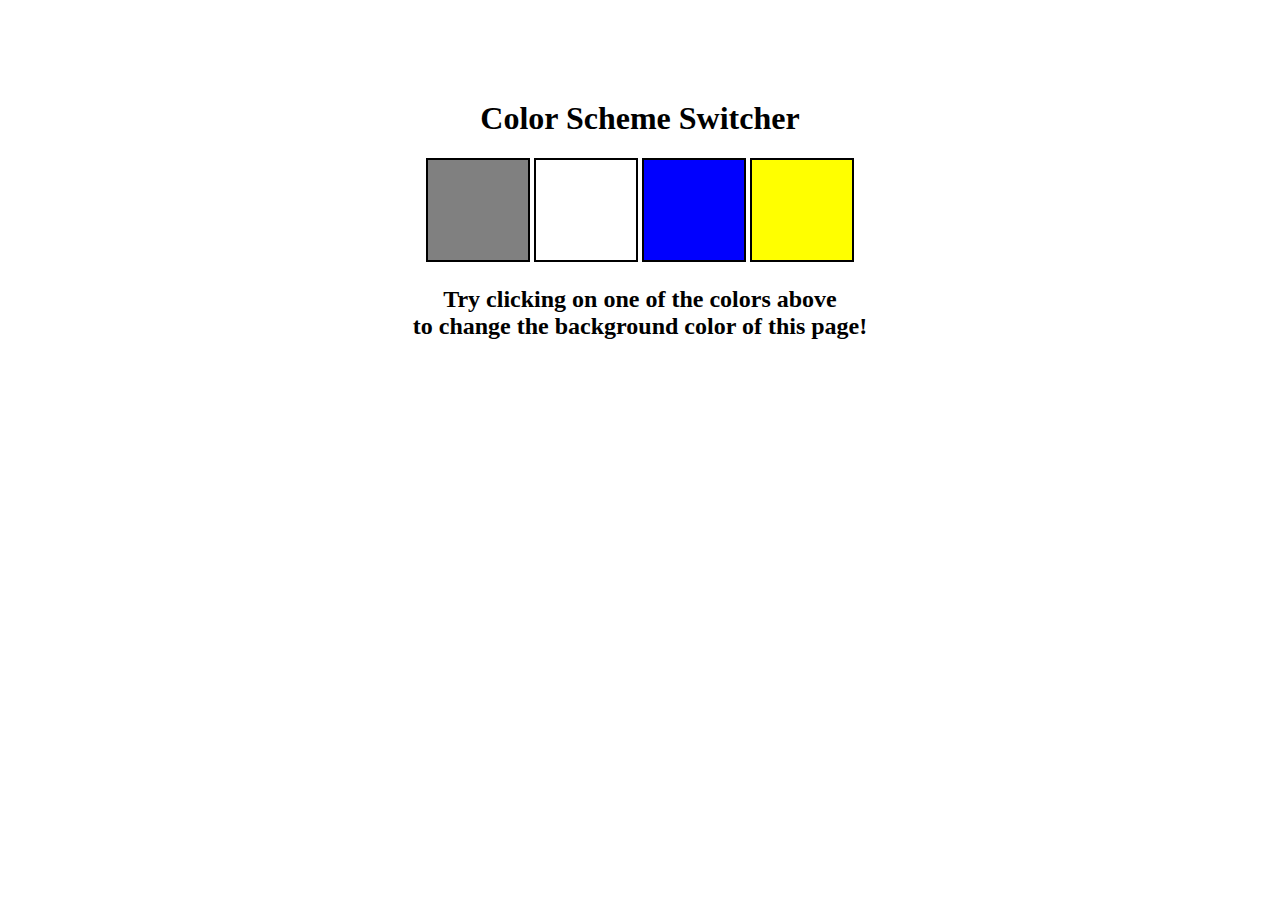
==== js_project1/colorChanger.html @ 9325f856 "project1 color changer" ====
<!DOCTYPE html>
<html lang="en">
<head>
    <meta charset="UTF-8">
    <meta http-equiv="X-UA-Compatible" content="IE=edge">
    <meta name="viewport" content="width=device-width, initial-scale=1.0">
    <title>Document</title>
    <link rel="stylesheet" href="colorChanger.css">
</head>
<body>
    <div class="canvas">
      <h1>Color Scheme Switcher</h1>
      <span class="button" id="grey"></span>
      <span class="button" id="white"></span>
      <span class="button" id="blue"></span>
      <span class="button" id="yellow"></span>
      <h2>
        Try clicking on one of the colors above
        <span>to change the background color of this page!</span>
      </h2>
    </div>
    <script src="colorChanger.js"></script>
</body>
</html>
---- js_project1/colorChanger.css ----
html {
    margin: 0;
  }
  
  span {
    display: block;
  }
  .canvas {
    margin: 100px auto 100px;
    width: 80%;
    text-align: center;
  }
  
  .button {
    width: 100px;
    height: 100px;
    border: solid black 2px;
    display: inline-block;
  }
  
  #grey {
    background: grey;
  }
  
  #white {
    background: white;
  }
  #blue {
    background: blue;
  }
  #yellow {
    background: yellow;
  }
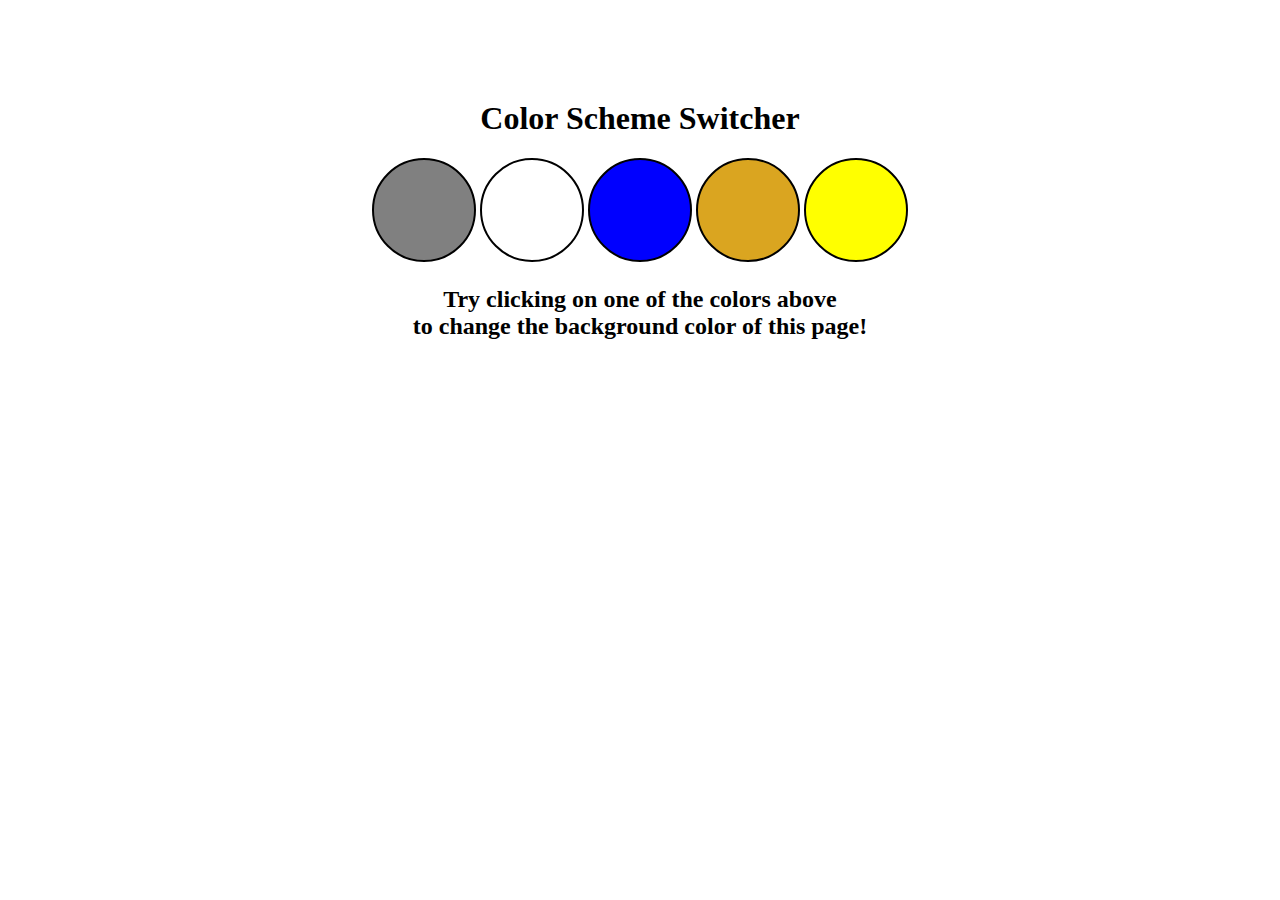
==== commit 205dfb1d: "project1 color changer" ====
--- a/js_project1/colorChanger.html
+++ b/js_project1/colorChanger.html
@@ -13,6 +13,7 @@
       <span class="button" id="grey"></span>
       <span class="button" id="white"></span>
       <span class="button" id="blue"></span>
+      <span class="button" id="goldenrod"></span>
       <span class="button" id="yellow"></span>
       <h2>
         Try clicking on one of the colors above
--- a/js_project1/colorChanger.css
+++ b/js_project1/colorChanger.css
@@ -16,6 +16,7 @@
     height: 100px;
     border: solid black 2px;
     display: inline-block;
+    border-radius: 50%; /* Set border-radius to 50% for a round shape */
   }
   
   #grey {
@@ -28,6 +29,9 @@
   #blue {
     background: blue;
   }
+  #goldenrod{
+    background-color: goldenrod;
+  }
   #yellow {
     background: yellow;
   }
